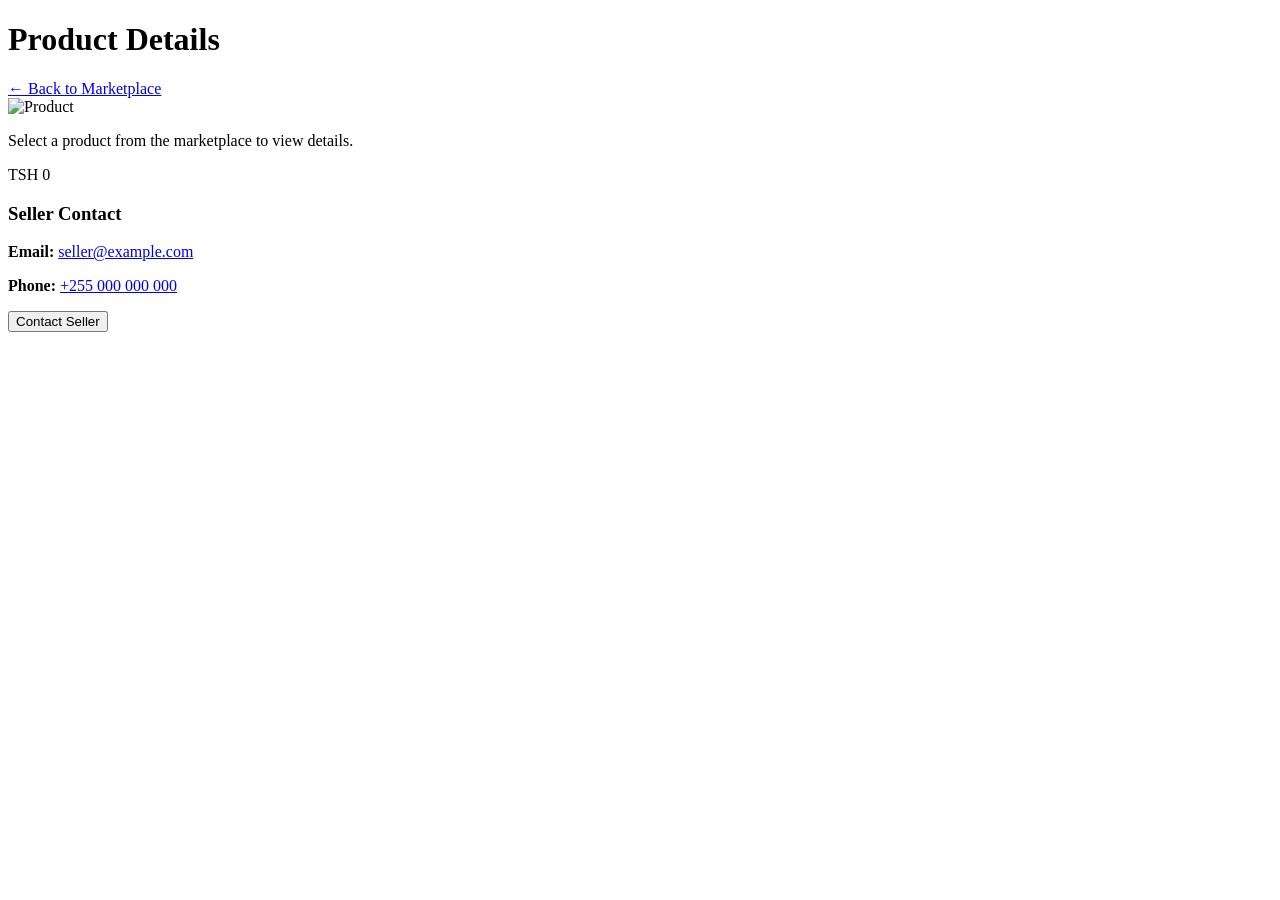
==== product.html @ cfbd72d7 "Create product.html" ====
<!DOCTYPE html>
<html lang="en">
<head>
    <meta charset="UTF-8" />
    <meta name="viewport" content="width=device-width, initial-scale=1.0" />
    <title>Product Details - Student Marketplace</title>
    <link rel="stylesheet" href="style.css" />
    <link href="https://fonts.googleapis.com/css2?family=Roboto:wght@300;400;500;700&display=swap" rel="stylesheet" />
</head>
<body>
    <header class="detail-header">
        <h1 id="product-title">Product Details</h1>
        <a href="index.html" class="back-link">← Back to Marketplace</a>
    </header>

    <main class="product-detail">
        <div class="product-image">
            <img id="product-image" src="https://via.placeholder.com/400x300" alt="Product" />
        </div>

        <div class="product-info">
            <p id="product-description">Select a product from the marketplace to view details.</p>
            <p id="product-price" class="price">TSH 0</p>

            <div class="seller-contact">
                <h3>Seller Contact</h3>
                <div class="contact-info">
                    <p><strong>Email:</strong> <a id="seller-email" href="mailto:seller@example.com">seller@example.com</a></p>
                    <p><strong>Phone:</strong> <a id="seller-phone" href="tel:+255000000000">+255 000 000 000</a></p>
                </div>
            </div>

            <button class="contact-btn" onclick="contactSeller()">Contact Seller</button>
        </div>
    </main>

    <script src="script.js"></script>
</body>
</html>
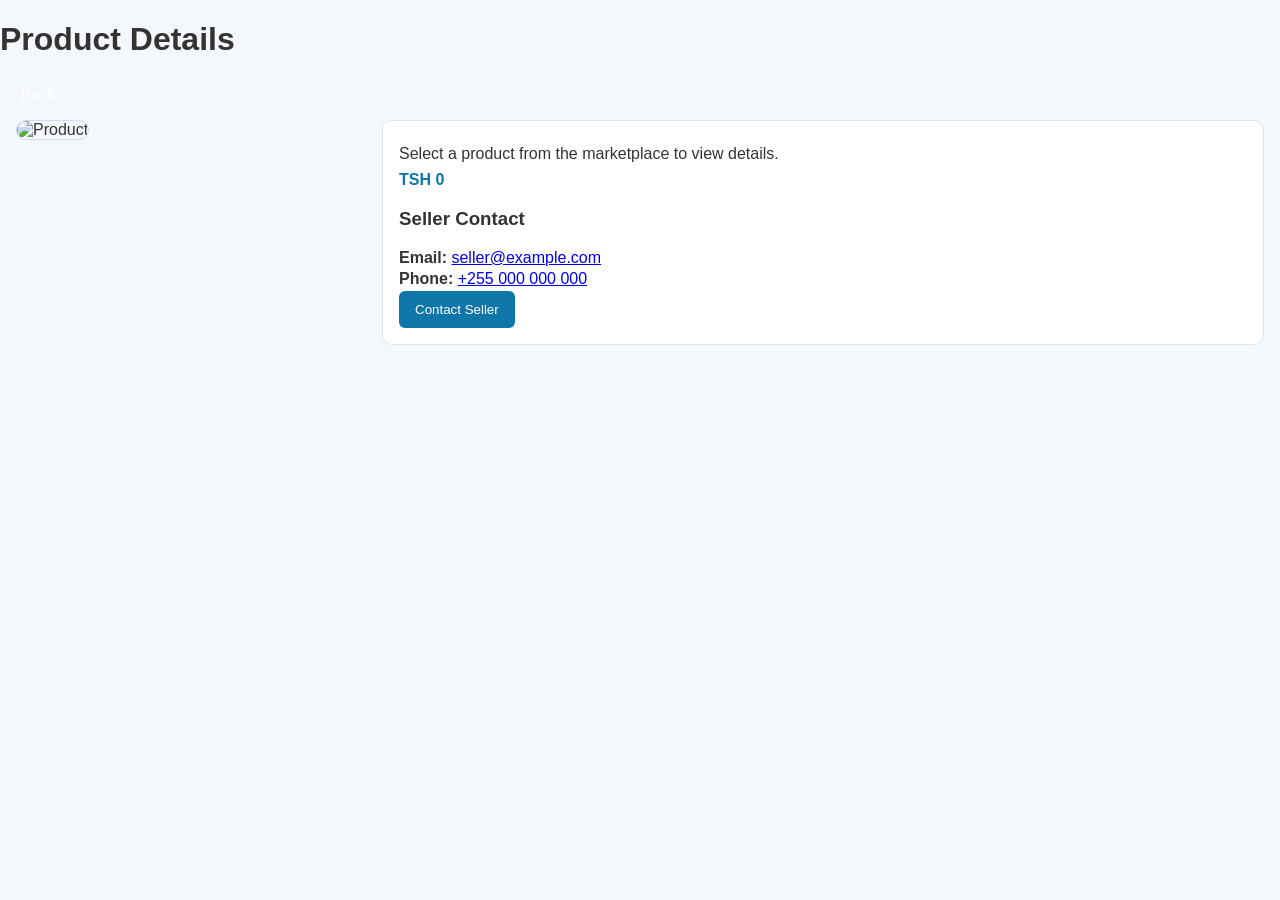
==== commit 4710cfd1: "Update product.html" ====
--- a/product.html
+++ b/product.html
@@ -10,7 +10,7 @@
 <body>
     <header class="detail-header">
         <h1 id="product-title">Product Details</h1>
-        <a href="index.html" class="back-link">← Back to Marketplace</a>
+        <a href="index.html" class="back-link">← Back</a>
     </header>
 
     <main class="product-detail">
--- a/style.css
+++ b/style.css
@@ -0,0 +1,306 @@
+* {
+  box-sizing: border-box;
+}
+body {
+  font-family: 'Roboto', sans-serif;
+  margin: 0;
+  color: #333;
+  background: #f4f7fb;
+}
+.student-hero {
+  background: #00a650;
+  color: #fff;
+  padding: 1rem 1rem 2rem;
+}
+.studenttop-row {
+  display: flex;
+  justify-content: space-between;
+  align-items: center;
+  margin-bottom: 1rem;
+}
+.student-logo {
+  font-size: 1.5rem;
+  font-weight: 800;
+  text-transform: uppercase;
+  letter-spacing: 0.08em;
+  animation: colorChange 30s infinite;
+}
+
+@keyframes colorChange {
+  0% { color: #a60056; }
+  16.66% { color: #03a600; }
+  50% { color: #a60003; }
+  66.66% { color: #a300a6; }
+  100% { color: #a65000; }
+}
+.student-sell {
+  border: 0;
+  background: #ff9b00;
+  color: #fff;
+  border-radius: 8px;
+  font-weight: 700;
+  padding: 0.65rem 1rem;
+  cursor: pointer;
+}
+.student-search-wrap {
+  max-width: 960px;
+  margin: 0 auto;
+  text-align: center;
+}
+.student-title {
+  font-size: 2rem;
+  margin-bottom: 0.9rem;
+  font-weight: 700;
+}
+.student-filter-group {
+  display: flex;
+  gap: 0.7rem;
+  justify-content: center;
+  flex-wrap: wrap;
+}
+.student-filter-group select,
+.student-search-box input {
+  border-radius: 8px;
+  padding: 0.8rem 0.8rem;
+  border: 0;
+  outline: none;
+  font-size: 1rem;
+}
+.student-filter-group select {
+  min-width: 160px;
+  background: #fff;
+  color: #333;
+}
+.student-search-box {
+  position: relative;
+  width: min(460px, 100%);
+}
+.student-search-box input {
+  width: 100%;
+}
+.student-search-icon {
+  position: absolute;
+  right: 11px;
+  top: 50%;
+  transform: translateY(-50%);
+  color: #666;
+  pointer-events: none;
+}
+.student-categories {
+  max-width: 980px;
+  margin: 1rem auto;
+  display: flex;
+  gap: 0.6rem;
+  flex-wrap: wrap;
+}
+.cat-card {
+  flex: 1 1 150px;
+  display: inline-flex;
+  align-items: center;
+  justify-content: center;
+  text-decoration: none;
+  background: #f7f9fb;
+  border: 1px solid #d6e6f3;
+  color: #333;
+  border-radius: 10px;
+  padding: 0.8rem 0.7rem;
+  font-weight: 600;
+  text-align: center;
+  min-width: 130px;
+}
+.recommended-section {
+  max-width: 980px;
+  margin: 0 auto;
+  padding: 0 0 0.7rem;
+}
+.recommended-section h2 {
+  margin: 0.8rem 0 0.3rem;
+}
+.product-grid {
+  display: grid;
+  gap: 1rem;
+  margin: 0.5rem 1rem 1.5rem;
+  grid-template-columns: repeat(auto-fit, minmax(240px, 1fr));
+}
+.card {
+  background: #fff;
+  border: 1px solid #dde5f0;
+  border-radius: 10px;
+  overflow: hidden;
+  box-shadow: 0 2px 8px rgba(0, 0, 0, 0.05);
+}
+.card img {
+  width: 100%;
+  height: auto;
+  display: block;
+}
+.card-content {
+  padding: 0.9rem;
+}
+.card-content h3 {
+  margin: 0 0 0.4rem;
+  font-size: 1.1rem;
+}
+.card-content p {
+  margin: 0.2rem 0;
+}
+.location {
+  color: #6a7f92;
+  font-size: 0.9rem;
+}
+.details-link {
+  display: inline-block;
+  margin-top: 0.6rem;
+  color: #0e76a8;
+  text-decoration: none;
+  font-weight: 500;
+}
+.product-detail {
+  margin: 1rem;
+  display: grid;
+  gap: 1rem;
+  grid-template-columns: 350px 1fr;
+  justify-content: center;
+}
+.product-image img {
+  width: 100%;
+  border-radius: 10px;
+  border: 1px solid #cedcee;
+}
+.product-info {
+  background: #fff;
+  border: 1px solid #dde5f0;
+  border-radius: 10px;
+  padding: 1rem;
+}
+.product-info h2,
+.product-info p {
+  margin: 0.5rem 0;
+}
+.price {
+  color: #0e76a8;
+  font-weight: 700;
+  margin-bottom: 1rem;
+}
+.seller-contact .contact-info p {
+  margin: 0.2rem 0;
+}
+.contact-btn {
+  background: #0e76a8;
+  color: #fff;
+  border: none;
+  padding: 0.7rem 1rem;
+  border-radius: 6px;
+  cursor: pointer;
+}
+.contact-btn:hover {
+  background: #095a8a;
+}
+.back-link {
+  color: #fff;
+  text-decoration: none;
+  display: inline-block;
+  margin-top: 0.4rem;
+}
+@media (max-width: 940px) {
+  .product-detail {
+    grid-template-columns: 1fr;
+  }
+  .student-filter-group {
+    flex-direction: column;
+    align-items: stretch;
+  }
+  .student-categories {
+    justify-content: center;
+  }
+}
+.product-grid {
+  display: grid;
+  gap: 1rem;
+  margin: 1rem;
+  grid-template-columns: repeat(auto-fit, minmax(240px, 1fr));
+}
+.card {
+  background: #fff;
+  border: 1px solid #dde5f0;
+  border-radius: 10px;
+  overflow: hidden;
+  box-shadow: 0 2px 8px rgba(0, 0, 0, 0.05);
+}
+.card img {
+  width: 100%;
+  height: auto;
+}
+.card-content {
+  padding: 0.9rem;
+}
+.card-content h3 {
+  margin: 0 0 0.4rem;
+  font-size: 1.1rem;
+}
+.card-content p {
+  margin: 0.2rem 0;
+}
+.location {
+  color: #6a7f92;
+  font-size: 0.9rem;
+}
+.details-link {
+  display: inline-block;
+  margin-top: 0.6rem;
+  color: #0e76a8;
+  text-decoration: none;
+  font-weight: 500;
+}
+.product-detail {
+  margin: 1rem;
+  display: grid;
+  gap: 1rem;
+  grid-template-columns: 350px 1fr;
+  justify-content: center;
+}
+.product-image img {
+  width: 100%;
+  border-radius: 10px;
+  border: 1px solid #cedcee;
+}
+.product-info {
+  background: #fff;
+  border: 1px solid #dde5f0;
+  border-radius: 10px;
+  padding: 1rem;
+}
+.product-info h2,
+.product-info p {
+  margin: 0.5rem 0;
+}
+.price {
+  color: #0e76a8;
+  font-weight: 700;
+  margin-bottom: 1rem;
+}
+.seller-contact .contact-info p {
+  margin: 0.2rem 0;
+}
+.contact-btn {
+  background: #0e76a8;
+  color: #fff;
+  border: none;
+  padding: 0.7rem 1rem;
+  border-radius: 6px;
+  cursor: pointer;
+}
+.contact-btn:hover {
+  background: #095a8a;
+}
+.back-link {
+  color: #fff;
+  text-decoration: none;
+  display: inline-block;
+  margin-top: 0.4rem;
+}
+@media (max-width: 940px) {
+  .product-detail {
+    grid-template-columns: 1fr;
+  }
+}
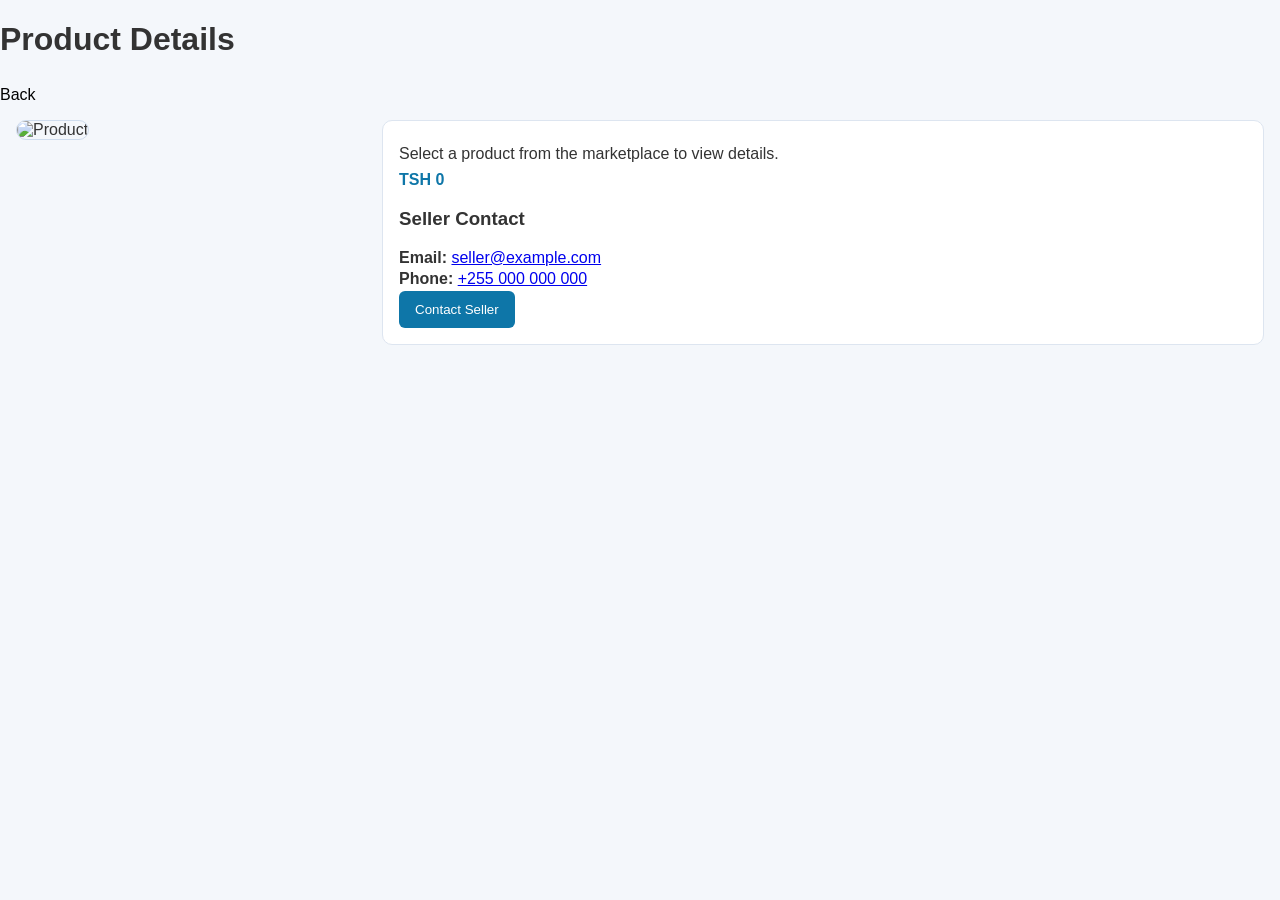
==== commit 769b4bb8: "Update product.html" ====
--- a/product.html
+++ b/product.html
@@ -10,7 +10,7 @@
 <body>
     <header class="detail-header">
         <h1 id="product-title">Product Details</h1>
-        <a href="index.html" class="back-link">← Back</a>
+        <a href="index.html" class="back-link">Back</a>
     </header>
 
     <main class="product-detail">
--- a/style.css
+++ b/style.css
@@ -197,7 +197,7 @@
   background: #095a8a;
 }
 .back-link {
-  color: #fff;
+  color:black;
   text-decoration: none;
   display: inline-block;
   margin-top: 0.4rem;
@@ -294,7 +294,7 @@
   background: #095a8a;
 }
 .back-link {
-  color: #fff;
+  color: black;
   text-decoration: none;
   display: inline-block;
   margin-top: 0.4rem;
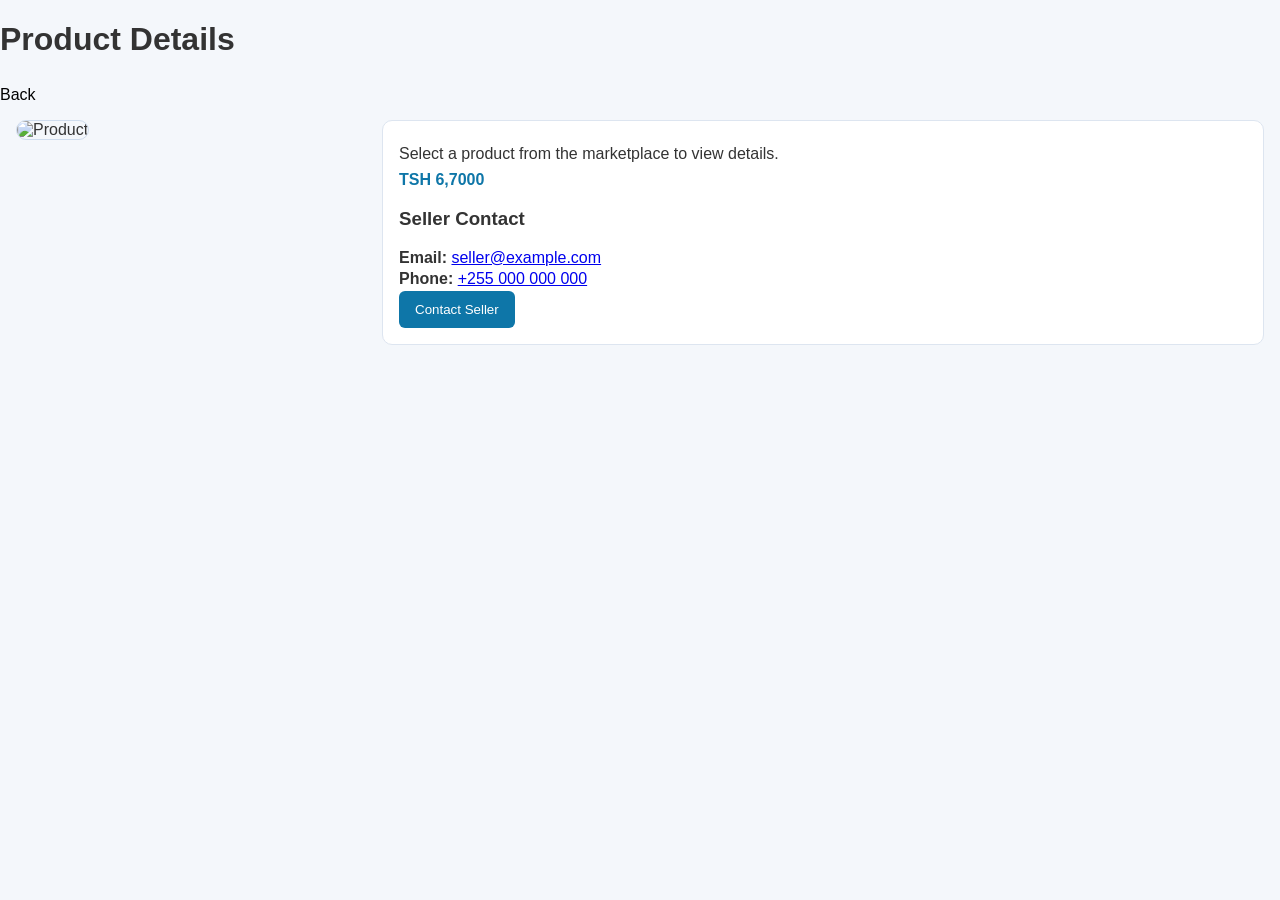
==== commit 05007ec1: "Update product.html" ====
--- a/product.html
+++ b/product.html
@@ -20,7 +20,7 @@
 
         <div class="product-info">
             <p id="product-description">Select a product from the marketplace to view details.</p>
-            <p id="product-price" class="price">TSH 0</p>
+            <p id="product-price" class="price">TSH 6,7000 </p>
 
             <div class="seller-contact">
                 <h3>Seller Contact</h3>
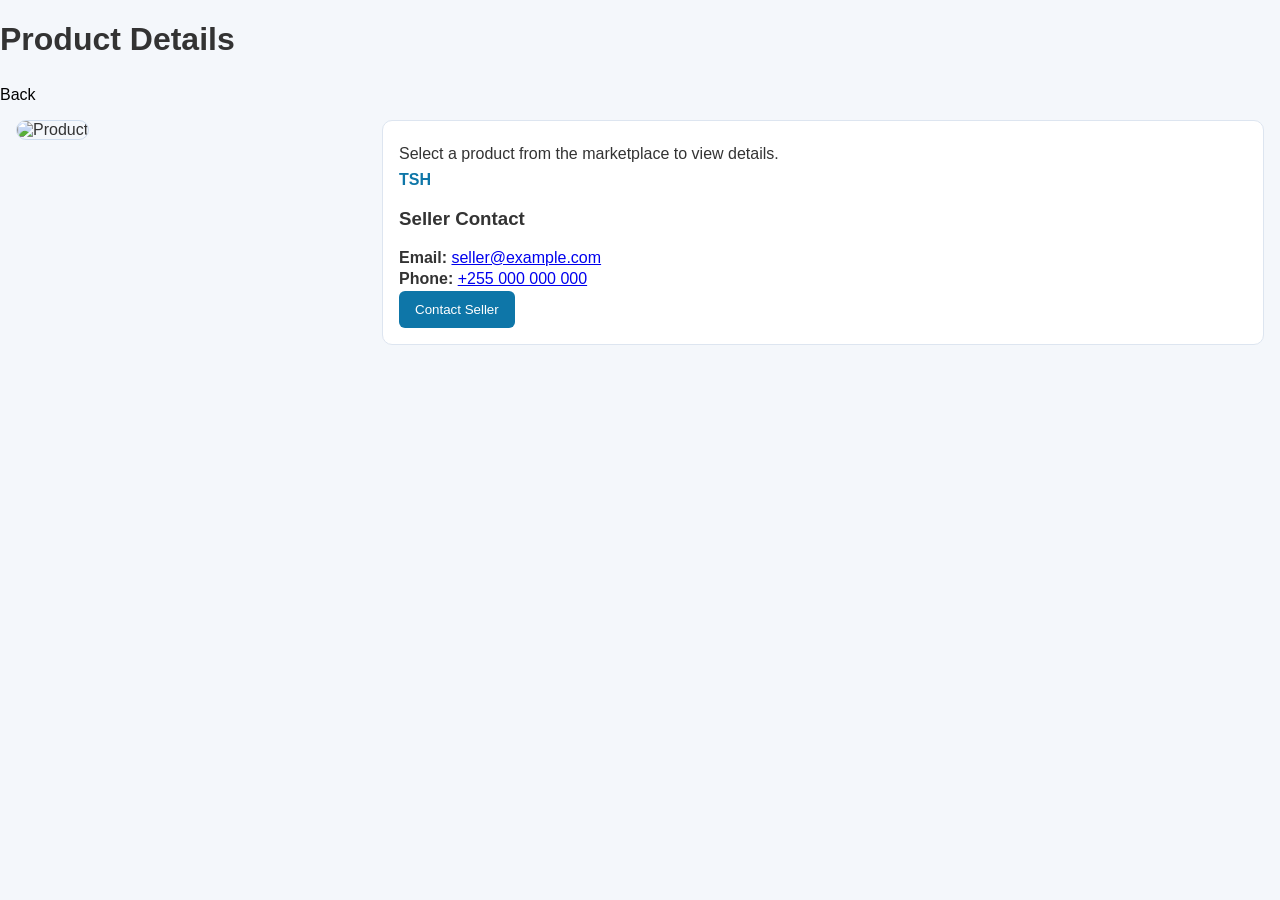
==== commit a1c82736: "Update product.html" ====
--- a/product.html
+++ b/product.html
@@ -15,12 +15,13 @@
 
     <main class="product-detail">
         <div class="product-image">
-            <img id="product-image" src="https://via.placeholder.com/400x300" alt="Product" />
+            <img id="product-image" src="https://via.placeholder.com/600x400?text=Loading+product" alt="Product" />
+            <div id="product-image-gallery" class="product-image-gallery"></div>
         </div>
 
         <div class="product-info">
             <p id="product-description">Select a product from the marketplace to view details.</p>
-            <p id="product-price" class="price">TSH 6,7000 </p>
+            <p id="product-price" class="price">TSH </p>
 
             <div class="seller-contact">
                 <h3>Seller Contact</h3>
@@ -36,4 +37,4 @@
 
     <script src="script.js"></script>
 </body>
-</html>+</html>
--- a/style.css
+++ b/style.css
@@ -18,7 +18,8 @@
   align-items: center;
   margin-bottom: 1rem;
 }
-.student-logo {
+.student-logo,.student-filter-group select,
+.student-search-box input {
   font-size: 1.5rem;
   font-weight: 800;
   text-transform: uppercase;
@@ -168,7 +169,7 @@
   border: 1px solid #cedcee;
 }
 .product-info {
-  background: #fff;
+  background: #0bcc04;
   border: 1px solid #dde5f0;
   border-radius: 10px;
   padding: 1rem;
@@ -221,7 +222,7 @@
   grid-template-columns: repeat(auto-fit, minmax(240px, 1fr));
 }
 .card {
-  background: #fff;
+  background: #10d45b;
   border: 1px solid #dde5f0;
   border-radius: 10px;
   overflow: hidden;
